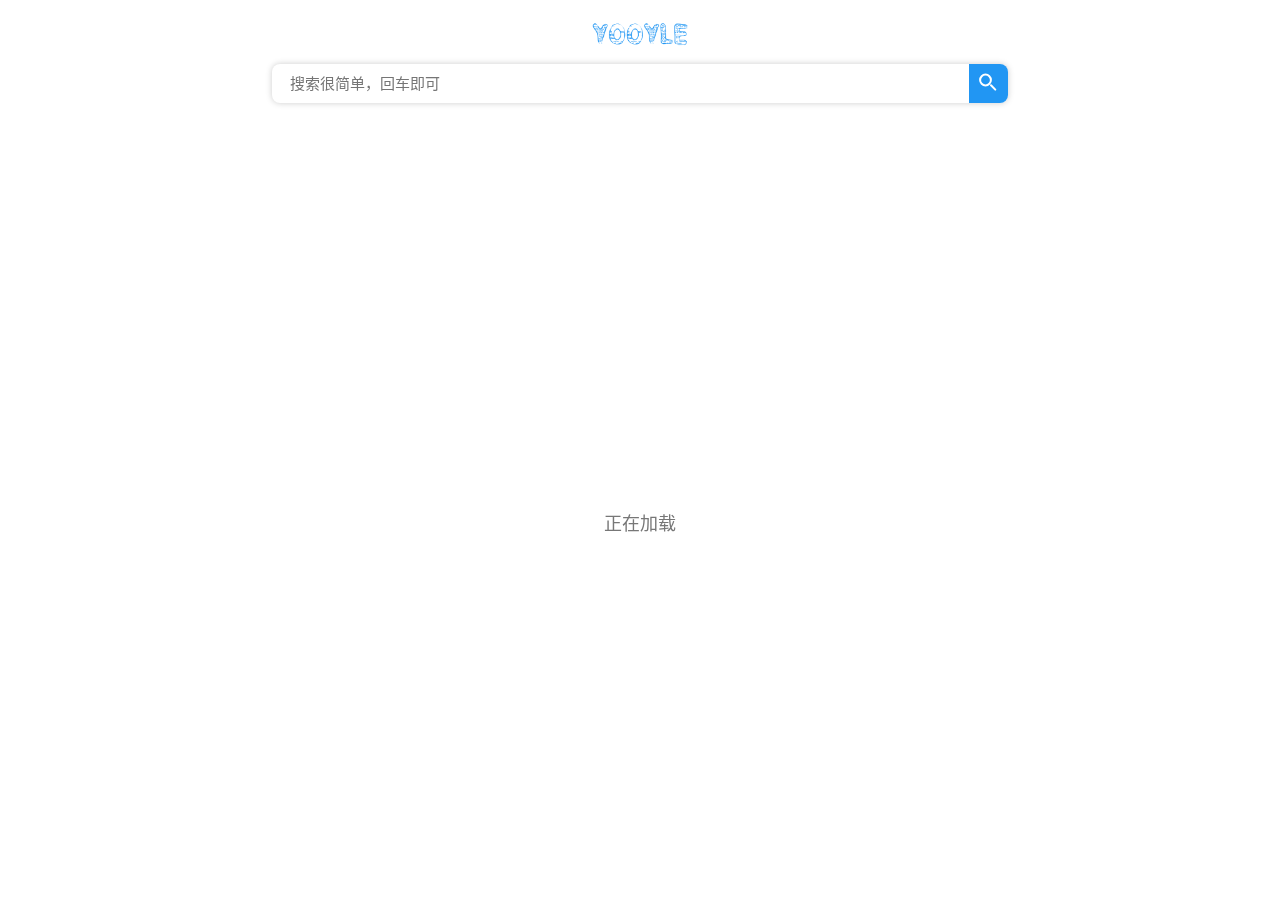
==== search.html @ df7d7f9b "First Commit" ====
<!DOCTYPE html>
<html lang="zh-CN">
<head>
    <meta charset="utf-8">
    <meta name="viewport" content="width=device-width, user-scalable=no, initial-scale=1.0, maximum-scale=1.0, minimum-scale=1.0">
    <link rel="shortcut icon" href="./favicon.ico"/>
    <title>Yooyle</title>
    <link href="./css/style.css" rel="stylesheet">
    <link href="./css/search_loading.css" rel="stylesheet">
    <link href="./css/search.css" rel="stylesheet">
</head>
<body>
    <div id="app">
        <div class="container center">
            <div class="logo center"></div>
            <form action="#" method="get" class="valign">
                <input type="text" name="query" placeholder="搜索很简单，回车即可" autocomplete="off" :class="{sug_show_input:sug}" v-model="text" @change="get_sug(text)"/>
                <button type="submit" :class="{sug_show_button:sug}">
                </button>
            </form>
            <transition name="fade">
                <div class="sug" v-if="sug">
                    <div v-for="(t, i) in sug" v-text="t" v-if="i < 6" @click="text = t; sug = false"></div>
                </div>
            </transition>
            <div class="results"></div>
            <div class="loading_page" v-if="loading">
                <div class="loading_box">
                    <div class="loader">
                        <div class="box">
                            <div class="circle"></div>
                        </div>
                        <div class="box">
                            <div class="circle"></div>
                        </div>
                        <div class="box">
                            <div class="circle"></div>
                        </div>
                        <div class="box">
                            <div class="circle"></div>
                        </div>
                        <div class="box">
                            <div class="circle"></div>
                        </div>
                        <div class="box">
                            <div class="circle"></div>
                        </div>
                    </div>
                    <p>正在加载</p>
                </div>
            </div>
        </div>
    </div>
    <script src="./js/vue@2.6.10.min.js"></script>
    <script src="./js/iscroll@5.2.0.min.js"></script>
    <script src="./js/search.js"></script>
</body>
</html>
---- css/style.css ----
.center {
    display: block!important;
    margin-right: auto!important;
    margin-left: auto!important;
}
.valign {
    position: relative;
    display: flex;
    align-items: center;
}
---- css/search_loading.css ----
.loading_page {
    margin: 0;
    display: flex;
    align-items: center;
    width: 100%;
    height: calc(100vh - 118px);
}
.loading_box {
    margin: 0 auto;
}
.loader {
    margin: 0 auto;
    position: relative;
    width: 36px;
    height: 36px;
}
.loading_page p {
    margin: 16px auto;
    font-size: 18px;
    text-align: center;
}
@keyframes opacity-keyframe {
    0%,74.72706% {
        opacity:1;
        animation-timing-function:step-start
    }
    74.75029%,100% {
        opacity:0;
        animation-timing-function:step-start
    }
}
.box {
    position:absolute;
    width:36px;
    height:36px;
    opacity:0;
    animation-name:opacity-keyframe;
    animation-iteration-count:infinite;
    animation-duration:4.305s
}
.circle {
    position:absolute;
    width:36px;
    height:36px;
    transform:rotate(225deg);
    animation-iteration-count:infinite;
    animation-duration:4.305s
}
.circle:after {
    content:'';
    position:absolute;
    width:5px;
    height:5px;
    border-radius:100%;
    background:rgb(33, 150, 243);
}
@keyframes e1r {
    0% {
        animation-timing-function:cubic-bezier(.02,.33,.38,.77);
        transform:rotate(-110deg)
    }
    10.05807% {
        animation-timing-function:cubic-bezier(0,0,1,1);
        transform:rotate(10deg)
    }
    27.87456% {
        animation-timing-function:cubic-bezier(.57,.17,.95,.75);
        transform:rotate(93deg)
    }
    37.56098% {
        animation-timing-function:cubic-bezier(0,.19,.07,.72);
        transform:rotate(205deg)
    }
    46.8525% {
        animation-timing-function:cubic-bezier(0,0,1,1);
        transform:rotate(357deg)
    }
    64.64576% {
        animation-timing-function:cubic-bezier(0,0,.95,.37);
        transform:rotate(439deg)
    }
    74.72706%,100% {
        transform:rotate(585deg);
        animation-timing-function:cubic-bezier(.13,.21,.1,.7)
    }
}
.box:nth-child(1) {
    animation-delay:0ms;
}
.box:nth-child(1) .circle {
    animation-name:e1r;
    animation-delay:0ms;
}
@keyframes e2r {
    0% {
        animation-timing-function:cubic-bezier(.02,.33,.38,.77);
        transform:rotate(-116deg)
    }
    10.05807% {
        animation-timing-function:cubic-bezier(0,0,1,1);
        transform:rotate(4deg)
    }
    27.87456% {
        animation-timing-function:cubic-bezier(.57,.17,.95,.75);
        transform:rotate(87deg)
    }
    37.56098% {
        animation-timing-function:cubic-bezier(0,.19,.07,.72);
        transform:rotate(199deg)
    }
    46.8525% {
        animation-timing-function:cubic-bezier(0,0,1,1);
        transform:rotate(351deg)
    }
    64.64576% {
        animation-timing-function:cubic-bezier(0,0,.95,.37);
        transform:rotate(433deg)
    }
    74.72706%,100% {
        transform:rotate(579deg);
        animation-timing-function:cubic-bezier(.13,.21,.1,.7)
    }
}
.box:nth-child(2) {
    animation-delay:167ms
}
.box:nth-child(2) .circle {
    animation-name:e2r;
    animation-delay:167ms
}
@keyframes e3r {
    0% {
        animation-timing-function:cubic-bezier(.02,.33,.38,.77);
        transform:rotate(-122deg)
    }
    10.05807% {
        animation-timing-function:cubic-bezier(0,0,1,1);
        transform:rotate(-2deg)
    }
    27.87456% {
        animation-timing-function:cubic-bezier(.57,.17,.95,.75);
        transform:rotate(81deg)
    }
    37.56098% {
        animation-timing-function:cubic-bezier(0,.19,.07,.72);
        transform:rotate(193deg)
    }
    46.8525% {
        animation-timing-function:cubic-bezier(0,0,1,1);
        transform:rotate(345deg)
    }
    64.64576% {
        animation-timing-function:cubic-bezier(0,0,.95,.37);
        transform:rotate(427deg)
    }
    74.72706%,100% {
        transform:rotate(573deg);
        animation-timing-function:cubic-bezier(.13,.21,.1,.7)
    }
}
.box:nth-child(3) {
    animation-delay:334ms
}
.box:nth-child(3) .circle {
    animation-name:e3r;
    animation-delay:334ms
}
@keyframes e4r {
    0% {
        animation-timing-function:cubic-bezier(.02,.33,.38,.77);
        transform:rotate(-128deg)
    }
    10.05807% {
        animation-timing-function:cubic-bezier(0,0,1,1);
        transform:rotate(-8deg)
    }
    27.87456% {
        animation-timing-function:cubic-bezier(.57,.17,.95,.75);
        transform:rotate(75deg)
    }
    37.56098% {
        animation-timing-function:cubic-bezier(0,.19,.07,.72);
        transform:rotate(187deg)
    }
    46.8525% {
        animation-timing-function:cubic-bezier(0,0,1,1);
        transform:rotate(339deg)
    }
    64.64576% {
        animation-timing-function:cubic-bezier(0,0,.95,.37);
        transform:rotate(421deg)
    }
    74.72706%,100% {
        transform:rotate(567deg);
        animation-timing-function:cubic-bezier(.13,.21,.1,.7)
    }
}
.box:nth-child(4) {
    animation-delay:501ms
}
.box:nth-child(4) .circle {
    animation-name:e4r;
    animation-delay:501ms
}
@keyframes e5r {
    0% {
        animation-timing-function:cubic-bezier(.02,.33,.38,.77);
        transform:rotate(-134deg)
    }
    10.05807% {
        animation-timing-function:cubic-bezier(0,0,1,1);
        transform:rotate(-14deg)
    }
    27.87456% {
        animation-timing-function:cubic-bezier(.57,.17,.95,.75);
        transform:rotate(69deg)
    }
    37.56098% {
        animation-timing-function:cubic-bezier(0,.19,.07,.72);
        transform:rotate(181deg)
    }
    46.8525% {
        animation-timing-function:cubic-bezier(0,0,1,1);
        transform:rotate(333deg)
    }
    64.64576% {
        animation-timing-function:cubic-bezier(0,0,.95,.37);
        transform:rotate(415deg)
    }
    74.72706%,100% {
        transform:rotate(561deg);
        animation-timing-function:cubic-bezier(.13,.21,.1,.7)
    }
}
.box:nth-child(5) {
    animation-delay:668ms
}
.box:nth-child(5) .circle {
    animation-name:e5r;
    animation-delay:668ms
}
@keyframes e6r {
    0% {
        animation-timing-function:cubic-bezier(.02,.33,.38,.77);
        transform:rotate(-140deg)
    }
    10.05807% {
        animation-timing-function:cubic-bezier(0,0,1,1);
        transform:rotate(-20deg)
    }
    27.87456% {
        animation-timing-function:cubic-bezier(.57,.17,.95,.75);
        transform:rotate(63deg)
    }
    37.56098% {
        animation-timing-function:cubic-bezier(0,.19,.07,.72);
        transform:rotate(175deg)
    }
    46.8525% {
        animation-timing-function:cubic-bezier(0,0,1,1);
        transform:rotate(327deg)
    }
    64.64576% {
        animation-timing-function:cubic-bezier(0,0,.95,.37);
        transform:rotate(409deg)
    }
    74.72706%,100% {
        transform:rotate(555deg);
        animation-timing-function:cubic-bezier(.13,.21,.1,.7)
    }
}
.box:nth-child(6) {
    animation-delay:835ms
}
.box:nth-child(6) .circle {
    animation-name:e6r;
    animation-delay:835ms
}
---- css/search.css ----
* {
    padding: 0;
    margin: 0;
    outline: none;
    -webkit-tap-highlight-color: transparent;
}
html, body {
    width: 100%;
    height: 100%;
    position: relative;
    color: #777777;
    overflow: hidden;
    background: #FFFFFF;
    font-weight: 300;
    font-family: 'Noto Sans SC Sliced', PingFangSC-Light, Microsoft YaHei UI, Microsoft YaHei, helvetica, sans-serif;
}
.iScrollVerticalScrollbar {
    width: 6px!important;
    right: 0px!important;
}
.iScrollIndicator {
    background: rgba(0, 0, 0, 0.2)!important;
}
#app {
    position: relative;
    width: 100%;
    height: 100%;
    overflow: hidden;
}
.container {
    width: 96%;
    max-width: 736px;
    touch-action: none;
}
.logo {
    position: relative;
    width: 100px;
    height: 40px;
    margin: 14px 0 4px 0;
    background: url(../icon/logo.png) no-repeat center/cover;
}
form, input, button {
    padding: 0;
    margin: 0;
    border: none;
    outline: none;
    background: none;
}
form {
    width: 100%;
    height: 39px;
    margin: 10px 0;
}
input {
    width: 100%;
    height: 100%;
    font-size: 15px;
    transition: 0.1s all linear;
    border-radius: 8px;
    box-shadow: 0 0 6px #ccc;
    padding-left: 18px;
    padding-right: 57px;
}
input:hover {
    cursor: pointer;
}
input:focus {
    cursor: text;
}
form button {
    position: absolute;
    top: 0;
    right: 0;
    height: 100%;
    width: 39px;
    transition: 0.1s all linear;
    border-radius: 0px 8px 8px 0px;
    background-color: rgb(33, 150, 243);
    background-image: url('data:image/svg+xml,\00003csvg height="39px" width="39px" xmlns="http://www.w3.org/2000/svg">\00003cg fill="none" stroke="%23fff">\00003cellipse cx="16.5" cy="16" rx="5.4" ry="5.4" stroke-width="2px">\00003c/ellipse>\00003cpath d="M22 21.3l4.3 4.3" stroke-linecap="round" stroke-width="2px">\00003c/path>\00003c/g>\00003c/svg>');
}
form button:hover {
    cursor: pointer;
}
.sug_show_input {
    border-radius: 8px 8px 0px 0px;
}
.sug_show_button {
    border-radius: 0px 8px 0px 0px;
}
.sug {
    background-color: #FFFFFF;
    width: 100%;
    box-shadow: 0px 3px 6px #ccc;
    position: absolute;
    top: 90px;
    border-radius: 0px 0px 8px 8px;
}
.sug div {
    font-size: 14px;
    transition: 0.1s all linear;
    padding: 8px 18px;
    cursor: pointer;
}
.sug div:last-child {
    border-radius: 0px 0px 8px 8px;
}
.sug div:hover {
    background: rgb(33, 150, 243);
    color: #fff;
}
.fade-enter-active, .fade-leave-active {
    transition: opacity .3s;
}
.fade-enter, .fade-leave-to{
    opacity: 0;
}
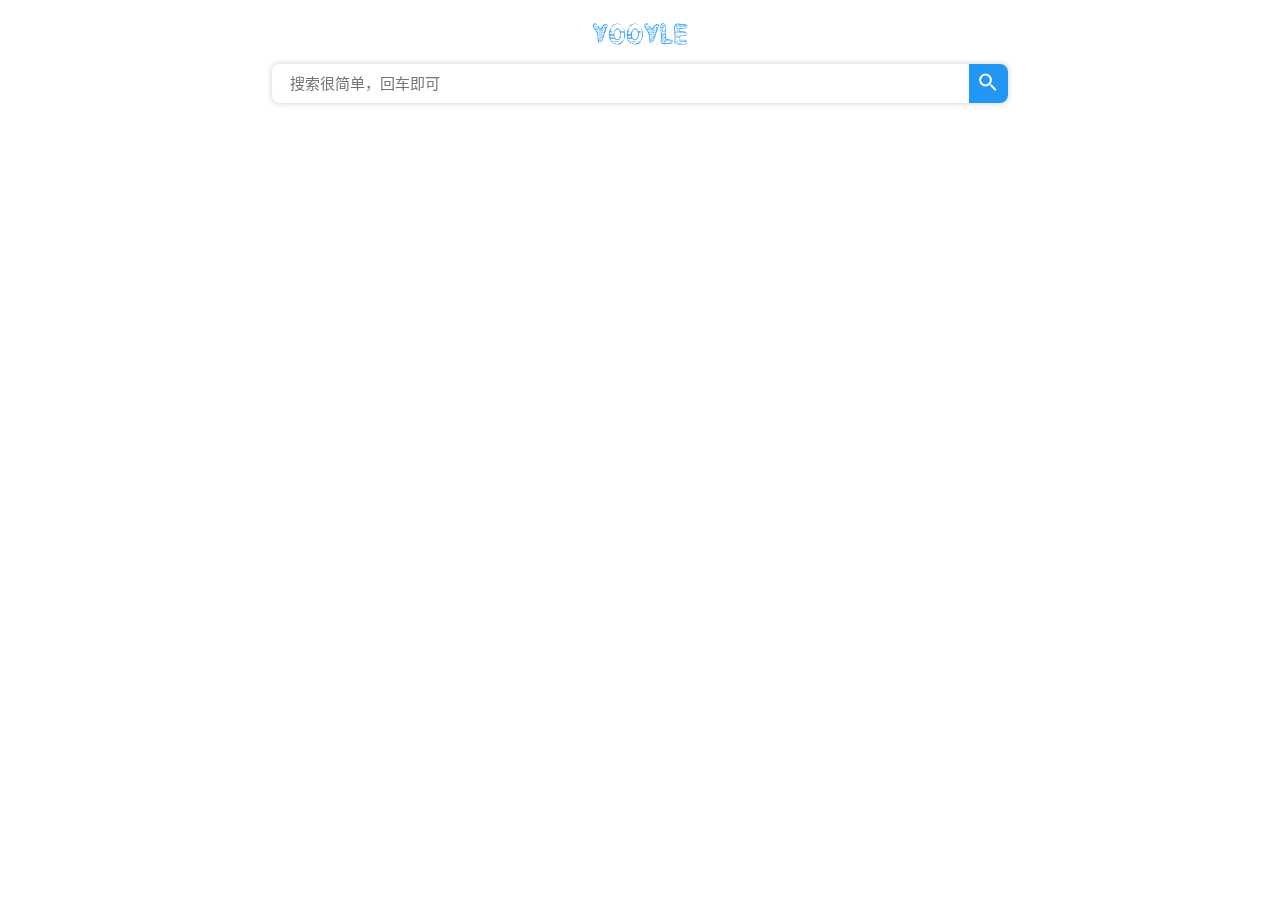
==== commit a9d27a87: "Commit" ====
--- a/search.html
+++ b/search.html
@@ -10,20 +10,39 @@
     <link href="./css/search.css" rel="stylesheet">
 </head>
 <body>
-    <div id="app">
+    <div id="app" @click="sug = false">
         <div class="container center">
             <div class="logo center"></div>
             <form action="#" method="get" class="valign">
-                <input type="text" name="query" placeholder="搜索很简单，回车即可" autocomplete="off" :class="{sug_show_input:sug}" v-model="text" @change="get_sug(text)"/>
-                <button type="submit" :class="{sug_show_button:sug}">
+                <input type="text" name="query" placeholder="搜索很简单，回车即可" autocomplete="off" :class="{sug_show_input:sug}" v-model="text" @keyup="get_sug(text)"/>
+                <button type="submit" :class="{sug_show_button:sug}" ref="form">
                 </button>
             </form>
             <transition name="fade">
                 <div class="sug" v-if="sug">
-                    <div v-for="(t, i) in sug" v-text="t" v-if="i < 6" @click="text = t; sug = false"></div>
+                    <div v-for="(t, i) in sug" v-text="t" v-if="i < 6" @click="text = t; window.location.href='?query='+t"></div>
                 </div>
             </transition>
-            <div class="results"></div>
+            <div class="results" v-if="!loading">
+                <div v-for="(item, type) in results">
+                    <div class="card" v-for="item in item" v-if="item.title && item.description && item.link">
+                        <div class="headline">
+                            <a target="_blank" :href="item.link" :title="item.title">
+                                <div v-text="item.title"></div>
+                                <span v-text="item.link"></span>
+                            </a>
+                        </div>
+                        <div class="divider"></div>
+                        <div class="content">
+                            <div v-text="item.description"></div>
+                            <div v-text="type"></div>
+                        </div>
+                    </div>
+                </div>
+                <button class="btn" :disabled="page <= 1" @click="page -= 1; search(text)">上一页</button>
+                <button class="btn right" @click="page += 1; search(text)">下一页</button>
+            </div>
+            <div class="footer" v-if="!loading"></div>
             <div class="loading_page" v-if="loading">
                 <div class="loading_box">
                     <div class="loader">
--- a/css/search_loading.css
+++ b/css/search_loading.css
@@ -18,6 +18,7 @@
     margin: 16px auto;
     font-size: 18px;
     text-align: center;
+    display: none;
 }
 @keyframes opacity-keyframe {
     0%,74.72706% {
--- a/css/search.css
+++ b/css/search.css
@@ -93,6 +93,7 @@
     box-shadow: 0px 3px 6px #ccc;
     position: absolute;
     top: 90px;
+    z-index: 1000;
     border-radius: 0px 0px 8px 8px;
 }
 .sug div {
@@ -108,6 +109,127 @@
     background: rgb(33, 150, 243);
     color: #fff;
 }
+.results {
+    margin-top: 20px 0;
+}
+.card {
+    background-color: #fff;
+    margin-bottom: 10px;
+    box-shadow: 0 0px 6px rgba(32, 33, 36, 0.28);
+    border-radius: 8px;
+}
+.card > *:last-child {
+    border-bottom-left-radius: 8px;
+    border-bottom-right-radius: 8px;
+}
+.card .headline {
+    padding: 12px 16px 12px;
+}
+.card .headline a {
+    text-decoration: none;
+}
+.card .headline a div {
+    color: #1967D2;
+    font-size: 16px;
+    line-height: 20px;
+    white-space: pre-line;
+    word-wrap: break-word;
+}
+.card .headline a span {
+    color: rgba(0,102,33,1);
+    font-size: 14px;
+    line-height: 20px;
+    white-space: pre-line;
+    word-wrap: break-word;
+}
+.card .headline a:hover {
+    text-decoration: underline;
+}
+.card .divider {
+    height: 1px;
+    background-color: #dfe1e5;
+    margin: 0 16px;
+}
+.card .content {
+    padding: 12px 16px 12px;
+}
+.card .content div:first-child {
+    color: #202124;
+    font-size: 14px;
+    line-height: 20px;
+    white-space: pre-line;
+    word-wrap: break-word;
+}
+.card .content div:last-child {
+    position: relative;
+    font-size: 14px;
+    line-height: 20px;
+    text-align: end;
+}
+.results .btn {
+    position: relative;
+    display: inline-block;
+    color: rgb(33, 150, 243)!important;
+    min-width: 88px;
+    height: 36px;
+    -webkit-box-sizing: border-box;
+    box-sizing: border-box;
+    padding: 0 16px;
+    margin: 0;
+    overflow: hidden;
+    font-size: 14px;
+    font-weight: 500;
+    line-height: 36px;
+    color: inherit;
+    text-align: center;
+    text-decoration: none;
+    text-transform: uppercase;
+    letter-spacing: .04em;
+    white-space: nowrap;
+    vertical-align: middle;
+    -ms-touch-action: manipulation;
+    touch-action: manipulation;
+    cursor: pointer;
+    zoom: 1;
+    -webkit-user-select: none;
+    -moz-user-select: none;
+    -ms-user-select: none;
+    user-select: none;
+    background: 0 0;
+    border: none;
+    border-radius: 2px;
+    outline: 0;
+    -webkit-transition: all .2s cubic-bezier(.4,0,.2,1),-webkit-box-shadow .2s cubic-bezier(.4,0,1,1);
+    transition: all .2s cubic-bezier(.4,0,.2,1),-webkit-box-shadow .2s cubic-bezier(.4,0,1,1);
+    transition: all .2s cubic-bezier(.4,0,.2,1),box-shadow .2s cubic-bezier(.4,0,1,1);
+    transition: all .2s cubic-bezier(.4,0,.2,1),box-shadow .2s cubic-bezier(.4,0,1,1),-webkit-box-shadow .2s cubic-bezier(.4,0,1,1);
+    will-change: box-shadow;
+    -webkit-user-drag: none;
+}
+.results .btn.right {
+    position: absolute;
+    right: 0;
+}
+.results .btn:hover {
+    background-color: rgba(0, 0, 0, 0.1);
+}
+.results .btn:active {
+    background-color: rgba(0, 0, 0, 0.165);
+}
+.results .btn[disabled] {
+    color: inherit!important;
+}
+.results .btn[disabled]:hover {
+    background-color: transparent!important;
+}
+.results .btn[disabled]:active {
+    background-color: transparent!important;
+}
+.footer {
+    margin-top: 40px;
+    text-align: center;
+    height: 20px;
+}
 .fade-enter-active, .fade-leave-active {
     transition: opacity .3s;
 }
